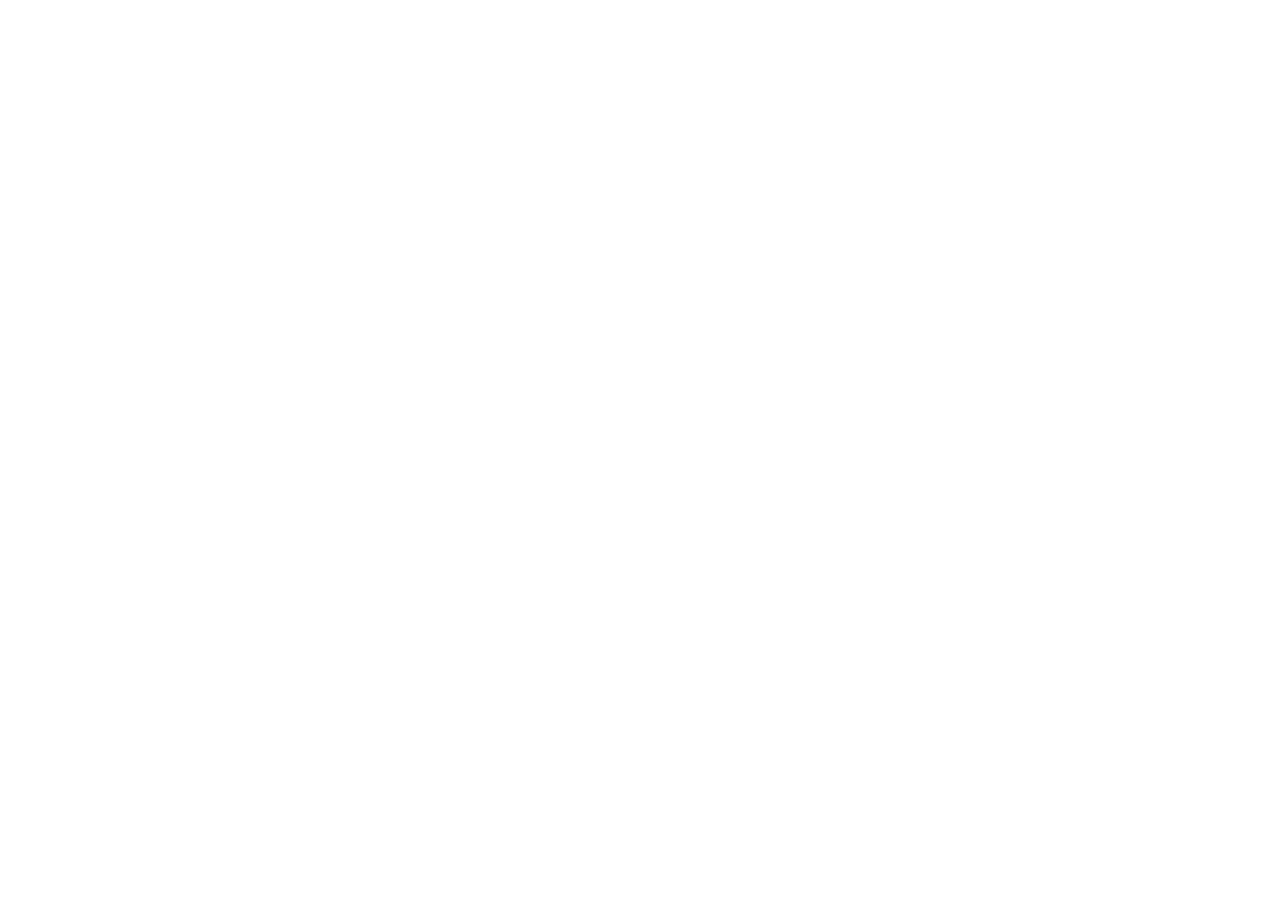
==== index.html @ 87449fcc "Initial commit" ====
<!DOCTYPE html>
<html lang="en">
<head>
    <meta charset="UTF-8">
    <meta http-equiv="X-UA-Compatible" content="IE=edge">
    <meta name="viewport" content="width=device-width, initial-scale=1.0">
    <title>Model - View - Controller</title>

    <script type="module" src="main.js"></script>


    <link rel="stylesheet" href="./css/action-box.css">
    <link rel="stylesheet" href="./css/index.css">
    


</head>

<body id="ViewContainer">
</body>
<script>


</script>




</html>
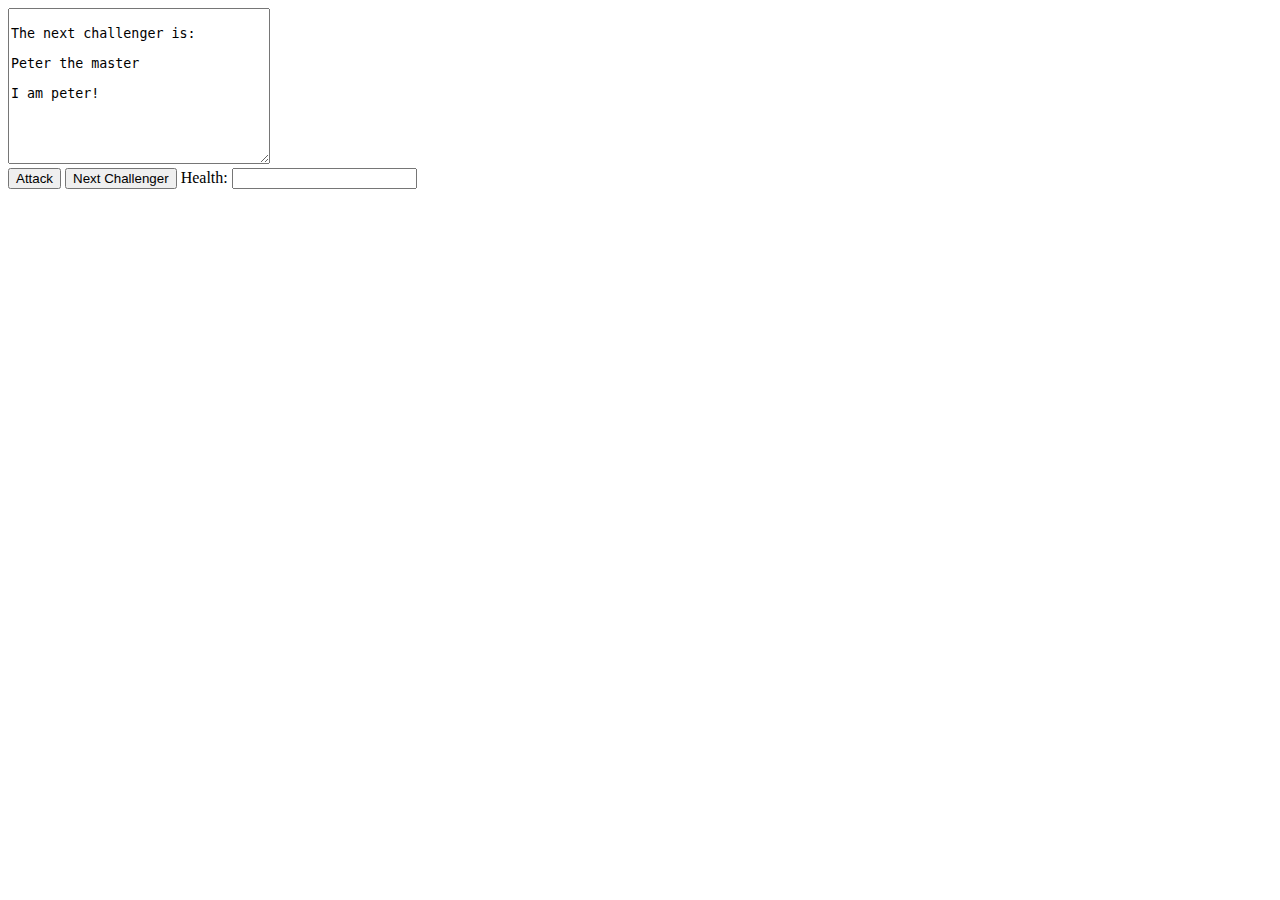
==== commit 813bd213: "Re-Fix" ====
--- a/index.html
+++ b/index.html
@@ -9,8 +9,8 @@
     <script type="module" src="main.js"></script>
 
 
-    <link rel="stylesheet" href="./css/action-box.css">
-    <link rel="stylesheet" href="./css/index.css">
+    <link rel="stylesheet" href="./action-box.css">
+    <link rel="stylesheet" href="./index.css">
     
 
 
